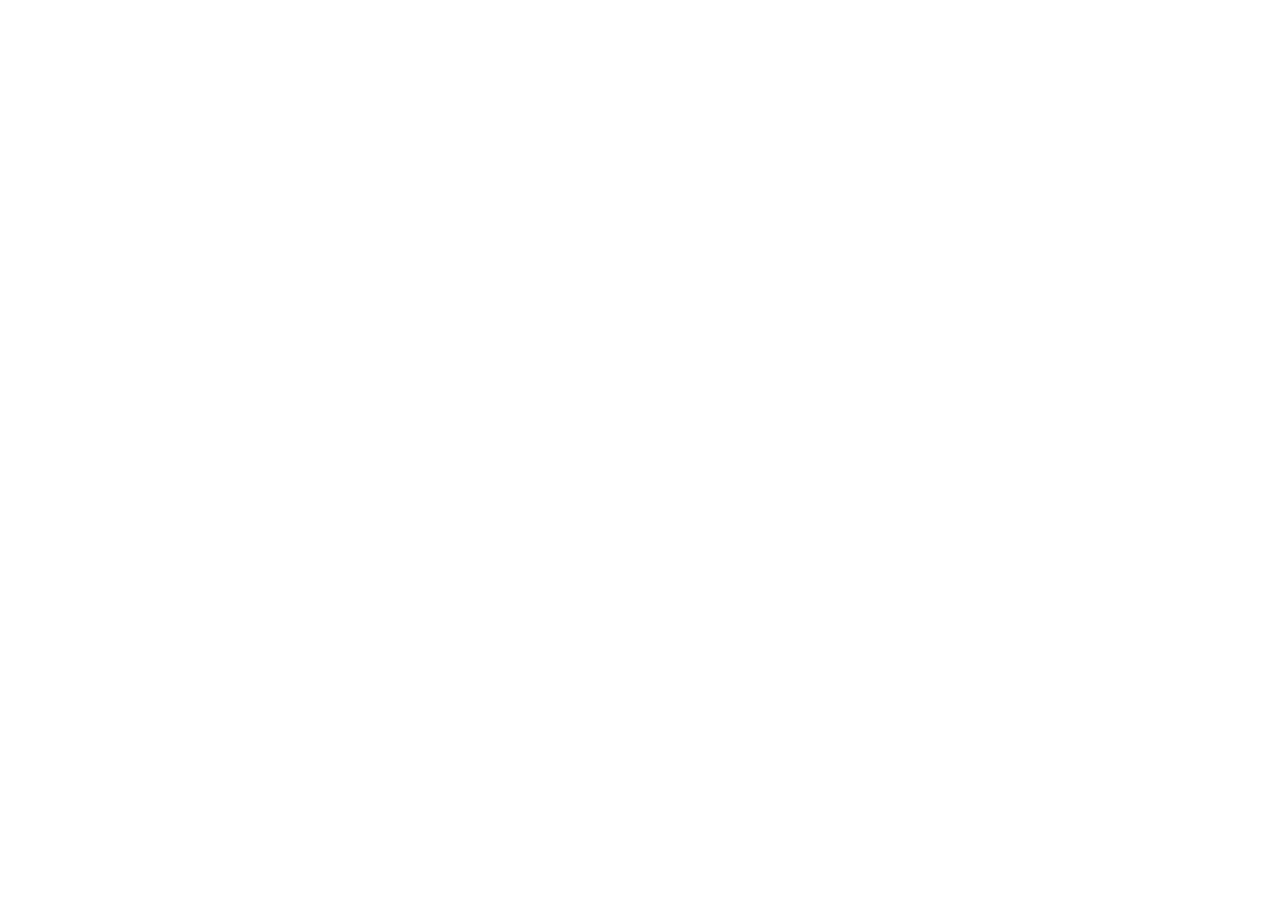
==== html/index.html @ 342025b6 "les 1" ====
<!DOCTYPE html>
<html lang="nl">


  <head>
    <meta charset="UTF-8">
    <meta name="viewport" content="width=device-width, initial-scale=1.0">
    <title>Aangifte erfbelasting</title>
    <link rel="stylesheet" href="./style.css">
    <link rel="stylesheet" href="./index.css">
  </head>


  <body>
    <main>
        <!-- disclaimer: schoolopdracht -->

        <!-- waarom dit formulier? -->

        <!-- start knop -->
        
    </main>

    <script src="index.js"></script>
  </body>

  
</html>
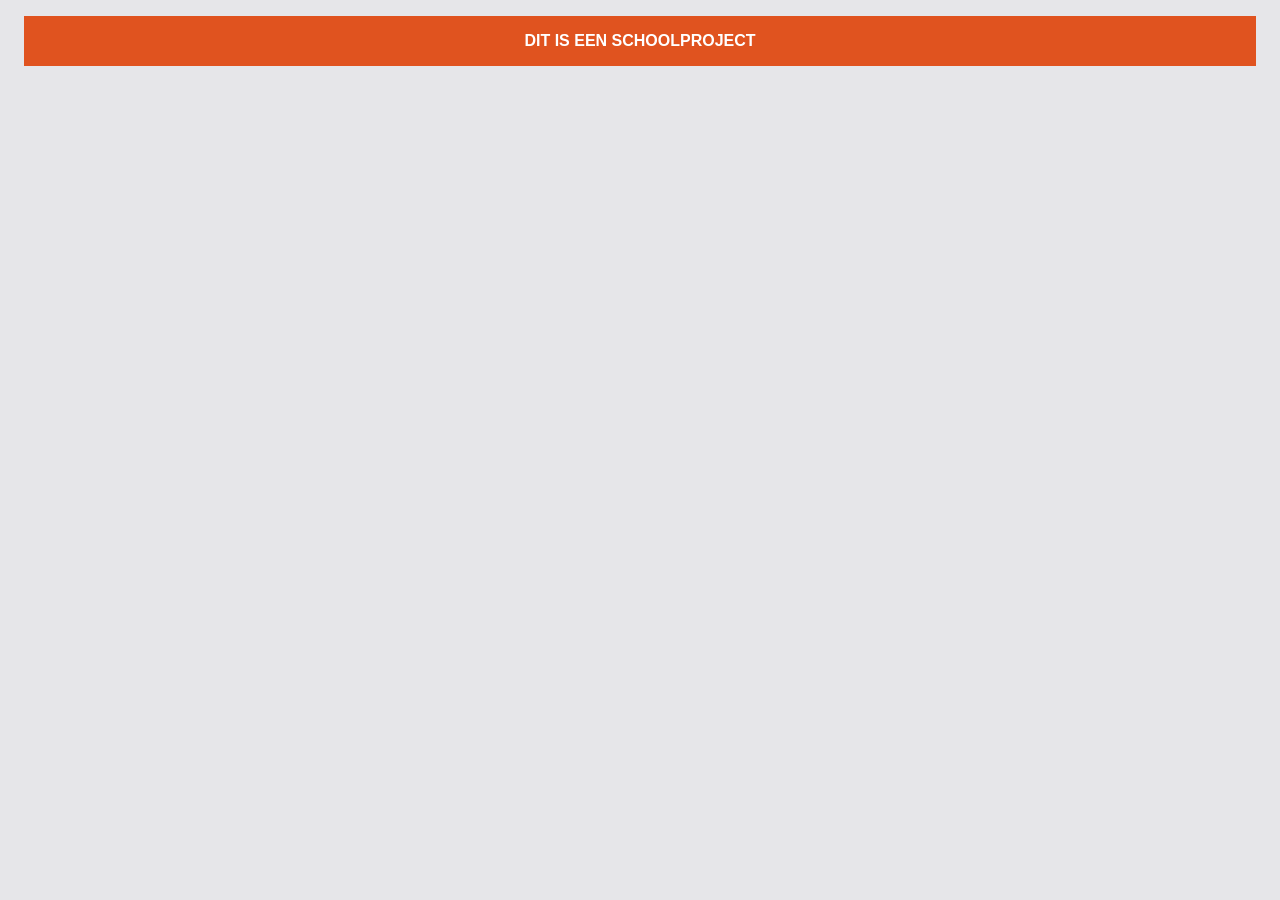
==== commit 6a0779b2: "kleine aanpassingen" ====
--- a/html/index.html
+++ b/html/index.html
@@ -6,22 +6,24 @@
     <meta charset="UTF-8">
     <meta name="viewport" content="width=device-width, initial-scale=1.0">
     <title>Aangifte erfbelasting</title>
-    <link rel="stylesheet" href="./style.css">
-    <link rel="stylesheet" href="./index.css">
+    <link rel="stylesheet" href="/css/style.css">
+    <link rel="stylesheet" href="/css/index.css">
   </head>
 
 
   <body>
     <main>
-        <!-- disclaimer: schoolopdracht -->
+        <p>Dit is een schoolproject</p>
 
         <!-- waarom dit formulier? -->
+
+        <!-- hoe werkt dit formulier? -->
 
         <!-- start knop -->
         
     </main>
 
-    <script src="index.js"></script>
+    <script src="/javascript/index.js"></script>
   </body>
 
   
--- a/css/style.css
+++ b/css/style.css
@@ -0,0 +1,40 @@
+/* custom properties */
+/* ///////////////// */
+:root {
+    --ns-geel: #FFC917;
+    --ns-donkerblauw: #003082;
+    --ns-lichtblauw: #0063D3;
+    --ns-wit: #FFFFFF;
+    --ns-grijs: #E6E6E9;
+    --disclaimer-bg: #E0531F;
+}
+
+@font-face {
+    font-family: 'nssans-regular';
+    src: url('../fonts/nssans-regular.woff2');
+}
+
+/* general */
+/* ////// */
+main {
+    font-family: 'nssans-regular', sans-serif;
+    margin: 1em;
+}
+
+body {
+    background-color: var(--ns-grijs);
+}
+
+
+/* opmaak disclaimer */
+/* ///////////////// */
+p {
+    text-align: center;
+    background-color: var(--disclaimer-bg);
+    color: var(--ns-wit);
+    border-color: var(--disclaimer-bg);
+    border-style: solid;
+    border-width: 1em;
+    text-transform: uppercase;
+    font-weight: bold;
+}
